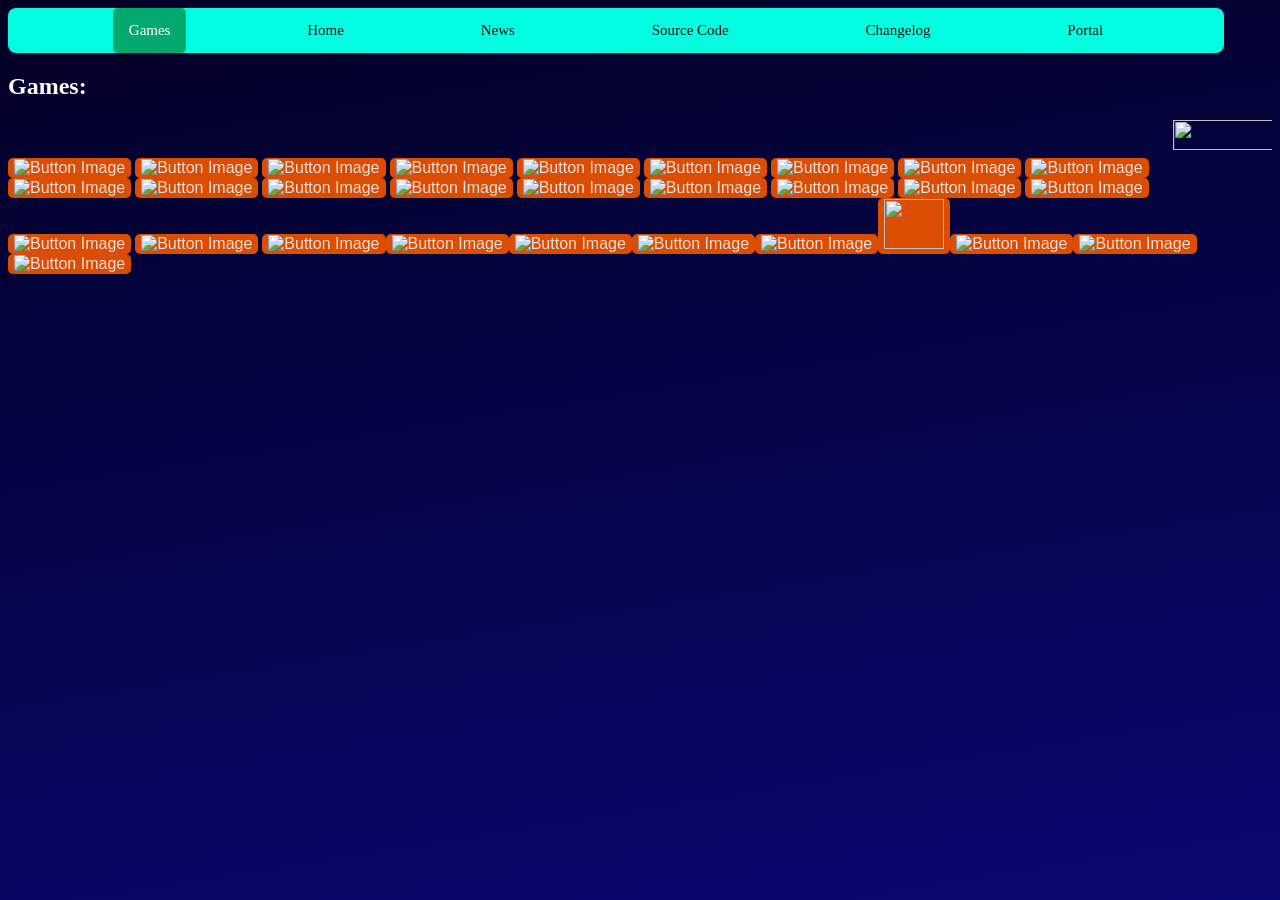
==== games.html @ ee5493f3 "started the fixes on the organizing of games" ====
<!DOCTYPE html>
<html>
<head>
  <meta charset="utf-8">
  <meta name="viewport" content="width=device-width">
  <title>Space Cat Games Version 12</title>
  <script type="text/javascript" src="https://www.bugherd.com/sidebarv2.js?apikey=dirlwq03grzkjludqxjtvg" async="true"></script>
  <link href="style.css" rel="stylesheet" type="text/css" 
</head>
  <link rel="shortcut icon" href="favicon (1).ico" type="image/x-icon">
  <link rel="icon" href="favicon.ico" type="image/x-icon">

     <div class="topnav">
         <a class="active" href="games.html">Games</a>
         <a href="index.html">Home</a>
         <a href="news.html">News</a>
         <a href="opensource.html">Source Code</a>
          <a href="changelog.html">Changelog</a>
       <a href="http://astralportal.ct.ws/">Portal</a>
       </div>
     <h2>Games:</h2>
     <marquee><img src="neocities.png" width="100"px height="30"px>
       <img src="Team_Astrocat.png" width="70"px height="30"px>
       <img src="gplv3.svg" width="70"px height="30"px>
       <img src="mothracompat.gif" width="70"px height="30"px>
       <img src="https://9p.io/plan9/img/power36.gif" width="70"px height="30"px>
         <a href="https://maschinensturmer.neocities.org/"><img src="https://maschinensturmer.neocities.org/ningenshikkakubotan.png"/></a>
         <a href="https://adilene.net/"><img src="https://i.ibb.co/9k8TjjhS/sitebutton.gif"</a>
         <a href="https://zorrpu.neocities.org">
          <img src="https://zorrpu.com/stamps-etc/link-me/Zorp%2088x31.jpg"></a>
             <a href="https://frutigeraeroarchive.org/">
              <img src="https://frutigeraeroarchive.org/images/buttons/frutigeraeroarchive_button.png"></a>
             <a href="https://winbows.neocities.org/" target="_top"><img src="https://winbows.neocities.org/resources/winbows-btn.png" title="Winbows XP" alt="Winbows XP"/></a>
             <a href= "https://funnyorangecat.neocities.org"><img src= "https://i.postimg.cc/kXmxWz6D/IMG-0352.png"/></a>
             <a href= "https://webgore.neocities.org/"><img src= "https://webgore.neocities.org/images/sitebutton.gif"/></a>
       <a href= "https://lopster.neocities.org/roring/roring"><img src= "https://lopster.neocities.org/deco/buttons/roring%20button.gif"/></a>
       </marquee>
  <button type="button"onclick="window.location.href='./games/wordle.html'">
    <img src="https://i.ibb.co/SXZymjyS/images.png"
         alt="Button Image" style="width: 50px; height: 50px;">
  </button>
  <button type="button"onclick="window.location.href='dino.html'">
    <img src="https://i.ibb.co/GBrwZRt/hes-just-so-pixelated-i-love-him-v0-obzrwinx6wfc1.webp"
         alt="Button Image" style="width: 50px; height: 50px;">
  </button>
  <button type="button"onclick="window.location.href='gm.html'">
    <img src="https://i.ibb.co/Xr5LnpSz/Logo-of-Geometry-Dash-svg.png"
         alt="Button Image" style="width: 50px; height: 50px;">
  </button>
  <button type="button"onclick="window.location.href='tetris.html'">
    <img src="https://i.ibb.co/vv645Z00/tetris-logo.png"
         alt="Button Image" style="width: 60px; height: 50px;">
  </button>
  <button type="button"onclick="window.location.href='stack.html'">
    <img src="https://i.ibb.co/YTVCpPqL/unnamed.png"
         alt="Button Image" style="width: 60px; height: 50px;">
  </button>
  <button type="button"onclick="window.location.href='fluid.html'">
    <img src="https://i.ibb.co/bjKdtQGs/Fluid-App.webp"
         alt="Button Image" style="width: 60px; height: 50px;">
  </button>
  <button type="button"onclick="window.location.href='bmptest.html'">
    <img src="https://i.ibb.co/gZfFXQMt/1541504.png"
         alt="Button Image" style="width: 60px; height: 50px;">
  </button>
  <button type="button"onclick="window.location.href='circle.html'">
    <img src="https://i.ibb.co/nN1xjLPG/971353830f129fd3f1446398792e6997.jpg"
         alt="Button Image" style="width: 60px; height: 50px;">
  </button>
  <button type="button"onclick="window.location.href='hell.html'">
    <img src="https://i.ibb.co/zhy037Mm/200px-Debugempty.png"
         alt="Button Image" style="width: 60px; height: 50px;">
  </button>
  <button type="button"onclick="window.location.href='sand.html'">
    <img src="https://i.ibb.co/xKbrp64L/images.jpg"
         alt="Button Image" style="width: 60px; height: 50px;">
  </button>
  <button type="button"onclick="window.location.href='paperio.html'">
    <img src="https://i.ibb.co/VYFygR7L/images-1.jpg"
         alt="Button Image" style="width: 60px; height: 50px;">
  </button>
  </button>
  <button type="button"onclick="window.location.href='doodle.html'">
    <img src="https://i.ibb.co/hR1ZK9Yc/Doodle-Jump.png"
         alt="Button Image" style="width: 60px; height: 50px;">
  </button>
  <button type="button"onclick="window.location.href='snake.html'">
    <img src="https://i.ibb.co/PGMhS950/images-3.jpg"
         alt="Button Image" style="width: 60px; height: 50px;">
  </button>
  <button type="button"onclick="window.location.href='pingpong.html'">
    <img src="https://i.ibb.co/LD4Z3872/pong-1650079489009.jpg"
         alt="Button Image" style="width: 60px; height: 50px;">
  </button>
  <button type="button"onclick="window.location.href='oofclicker.html'">
    <img src="https://i.ibb.co/MyM3h1vp/OOF.webp"
         alt="Button Image" style="width: 60px; height: 50px;">
  </button>
  <button type="button"onclick="window.location.href='chi.html'">
    <img src="https://i.ibb.co/tpSfg90n/images-4.jpg"
         alt="Button Image" style="width: 60px; height: 50px;">
  </button>
  </button>
  <button type="button"onclick="window.location.href='hardestgame.html'">
    <img src="https://i.ibb.co/nNYZ2FST/8-LMW84-image-75.jpg"
         alt="Button Image" style="width: 60px; height: 50px;">
  </button>
  <button type="button"onclick="window.location.href='fly.html'">
    <img src="https://i.ibb.co/GfPzN9Ns/images-5.jpg"
         alt="Button Image" style="width: 60px; height: 50px;">
  </button>

  <button type="button"onclick="window.location.href='mcplat.html'">
    <img src="https://i.ibb.co/B2vP8hy0/images-7.jpg"
         alt="Button Image" style="width: 60px; height: 50px;">
  </button>
       
  <button type="button"onclick="window.location.href='minecraft.html'">
    <img src="https://i.ibb.co/tT7XZRMW/Grass-Block-JE2.webp"
         alt="Button Image" style="width: 60px; height: 50px;">
  </button>
  <button type="button"onclick="window.location.href='time3.html'">
    <img src="https://i.ibb.co/PzYcrhGC/images-8.jpg"
         alt="Button Image" style="width: 60px; height: 50px;">
    <button type="button"onclick="window.location.href='slide.html'">
      <img src="https://i.ibb.co/1frgTZhB/unnamed-3.png"
           alt="Button Image" style="width: 60px; height: 50px;">
      <button type="button"onclick="window.location.href='target.html'">
        <img src="https://i.ibb.co/4ZcfP4Xs/UA5o3P.png"alt="Button Image" style="width: 60px; height: 50px;">

           <button type="button"onclick="window.location.href='https://webosu.online/'">
                   <img src="https://i.ibb.co/ksDVpKTp/Osu-Logo-2016-svg.png"alt="Button Image" style="width: 60px; height: 50px;">
             <button type="button"onclick="window.location.href='rr.html'">
                <img src="https://i.ibb.co/JW326Y6X/Screenshot-2025-03-13-11-44-18.png"alt="Button Image" style="width: 60px; height: 50px;">
           <br>
               <button type="button"onclick="window.location.href='roadrace.html'">
                     <img src="https://i.ibb.co/mCRSq3KB/Screenshot-2025-03-13-11-54-16.pngalt="Button Image" style="width: 60px; height: 50px;">
                <br>
                 <button type="button"onclick="window.location.href='winmine.html'">
                      <img src="https://i.ibb.co/Kc1J3Nhj/Mr-Smiley-Face-from-Minesweeper-render.webp" alt="Button Image" style="width: 60px; height: 50px;">
                 <br>
                      <button type="button"onclick="window.location.href='captain.html'">
                             <img src="https://i.ibb.co/tTYw89Cv/Screenshot-2025-03-23-17-02-24.png" alt="Button Image" style="width: 60px; height: 50px;">
                        <br>
                           <button type="button"onclick="window.location.href='asciishooter.html'">
                                    <img src="https://i.ibb.co/vxxDd0sd/Screenshot-2025-03-23-17-44-36.png" alt="Button Image" style="width: 60px; height: 50px;">
                               <br>
---- style.css ----
@font-face {
  font-family: grtvalue;
  src: url(valorantfont.ttf);
}
@media screen and (max-width:1920px) {
html {
  height: 100%;
  width: 100%;
}
body {
  background: rgb(0, 0, 0);
  background: rgb(2,0,36);
  background: linear-gradient(171deg, rgba(2,0,36,1) 0%, rgba(9,9,121,1) 35%, rgba(9,18,127,1) 38%, rgb(98, 190, 209) 100%);
  
  background-size: 3000px 3000px;
  .header {
    background-color: #F1F1F1;
    text-align: center;
    padding: 20px;

  }
}
h1 {
  color: rgb(253, 253, 253);
  font-family:'Gill Sans', 'Gill Sans MT', Calibri, 'Trebuchet MS', sans-serif;
  font-style: oblique;
}

h2 {
  color: white;
  font-family: Verdana;
}
button {
  background-color: #db4d00;
  border: 3px;
}
p {
  color: white;
  font-family: Verdana;
}

h3 {
  color: white;
  font-family: Verdana;
}
/* link colour*/
a {
  color: white;
  font-family: Verdana;
  
}
button{
  font-family: sans-serif;
  font-size: 100%;
  color: rgb(232, 223, 223);
  border-radius: 5px;
}
button:hover{
  transform: scale(1.3);
  color: white;
}
.frank-oz{
  background-color: #357971;
  border-radius: 5px;
}
  /* Add a black background color to the top navigation */
  .topnav {
    background-color: #00ffe1;
    overflow: hidden;
    border-radius: 8px;
    width: 95vw;
    display: flex;
    flex-direction:row;
    justify-content: space-evenly;
  }
  /* Style the links inside the navigation bar */
  .topnav a {
    float: left;
    color: #0f0f0f;
    text-align: center;
    padding: 14px 16px;
    text-decoration: none;
    font-size: 15px;
    border-radius: 5px;
  }

  /* Change the color of links on hover */
  .topnav a:hover {
    background-color: #98e8e5;
    color: black;
  }

  /* Add a color to the active/current link */
  .topnav a.active {
    background-color: #04AA6D;
    color: white;
  }
  /* UI Bar Logo Placement */
  .navigation-bar ul {
    padding: 0px;
    margin: 0px;
    text-align: center;
    display:inline-block;
    vertical-align:top;
  }
  /* {
      box-sizing: border-box;
      font-family: -apple-system, BlinkMacSystemFont, "segoe ui", roboto, oxygen, ubuntu, cantarell, "fira sans", "droid sans", "helvetica neue", Arial, sans-serif;
      font-size: 16px;
  } */
  body {
      background-color: #435165;
  }
}

@media screen and (max-width:642px) {
  html {
    height: 100%;
    width: 100%;
  }
  body {
    background: rgb(0, 0, 0);
    background: rgb(2,0,36);
    background: linear-gradient(171deg, rgba(2,0,36,1) 0%, rgba(9,9,121,1) 35%, rgba(9,18,127,1) 38%, rgb(98, 190, 209) 100%);
    
    background-size: 3000px 3000px;
    .header {
      background-color: #F1F1F1;
      text-align: center;
      padding: 20px;
  
    }
  }
  h1 {
    color: rgb(253, 253, 253);
    font-family:'Gill Sans', 'Gill Sans MT', Calibri, 'Trebuchet MS', sans-serif;
    font-style: oblique;
  }
  
  h2 {
    color: white;
    font-family: Verdana;
  }
  button {
    background-color: #db4d00;
    border: 3px;
  }
  p {
    color: white;
    font-family: Verdana;
  }
  
  h3 {
    color: white;
    font-family: Verdana;
  }
  /* link colour*/
  a {
    color: white;
    font-family: Verdana;
  }
  button{
    font-family: sans-serif;
    font-size: 100%;
    color: rgb(232, 223, 223);
    border-radius: 5px;
  }
  button:hover{
    transform: scale(1.3);
    color: white;
  }
    /* Add a black background color to the top navigation */
    .topnav {
      background-color: #00ffe1;
      overflow: hidden;
      border-radius: 8px;
      width: 95vw;
      display: flex;
      flex-direction:row;
      justify-content: space-evenly;
    }
    /* Style the links inside the navigation bar */
    .topnav a {
      float: left;
      color: #0f0f0f;
      text-align: center;
      padding: 14px 16px;
      text-decoration: none;
      font-size: 11px;
      font-family: 'Franklin Gothic Medium', 'Arial Narrow', Arial, sans-serif;
      font-style: bold;
      border-radius: 5px;
    }
  
    /* Change the color of links on hover */
    .topnav a:hover {
      background-color: #98e8e5;
      color: black;
    }
  
    /* Add a color to the active/current link */
    .topnav a.active {
      background-color: #04AA6D;
      color: white;
    }
    /* UI Bar Logo Placement */
    .navigation-bar ul {
      padding: 0px;
      margin: 0px;
      text-align: center;
      display:inline-block;
      vertical-align:top;
    }
    /* {
        box-sizing: border-box;
        font-family: -apple-system, BlinkMacSystemFont, "segoe ui", roboto, oxygen, ubuntu, cantarell, "fira sans", "droid sans", "helvetica neue", Arial, sans-serif;
        font-size: 16px;
    } */
    body {
        background-color: #435165;
    }
  }
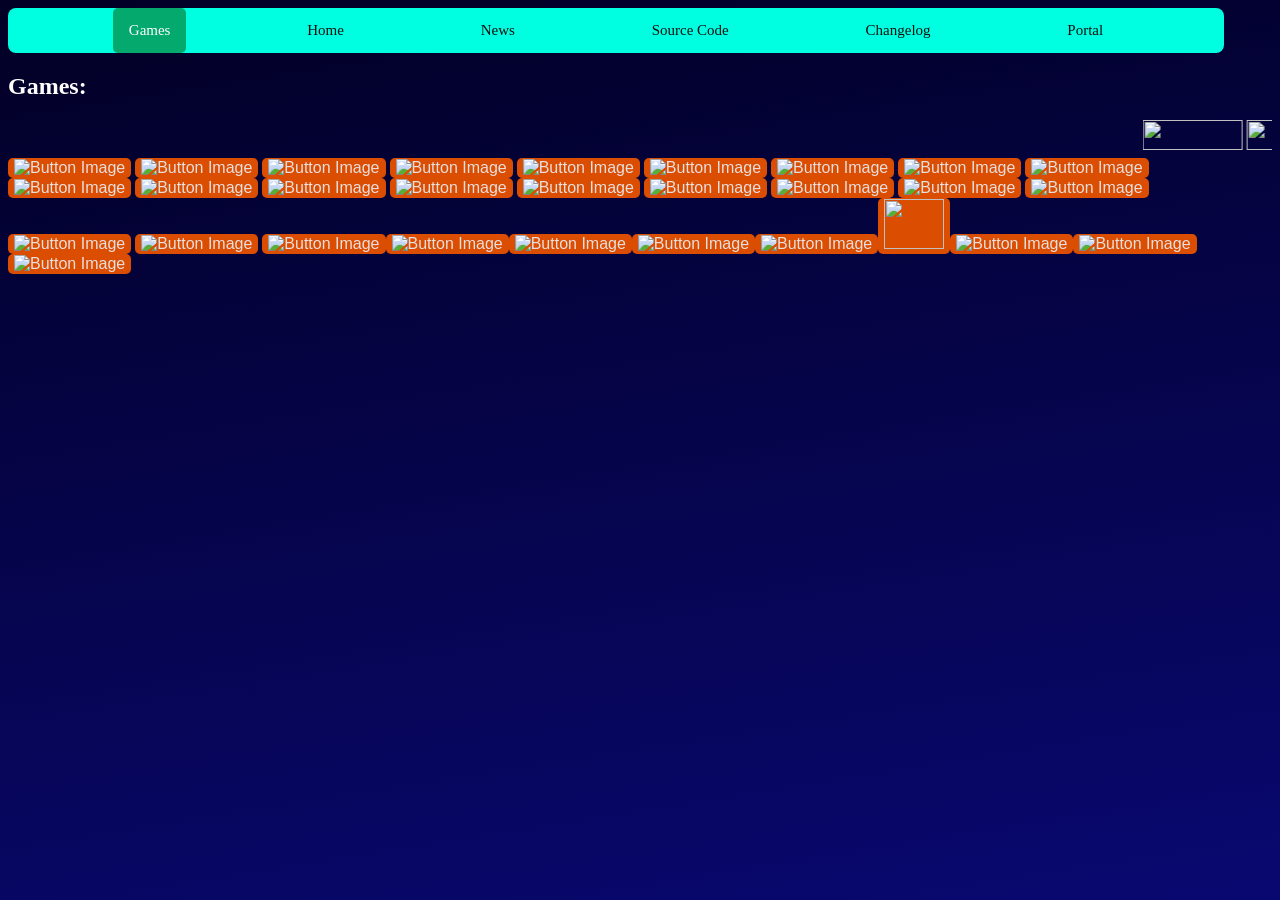
==== commit abd39939: "added comment on how to fix bug" ====
--- a/games.html
+++ b/games.html
@@ -35,6 +35,7 @@
              <a href= "https://webgore.neocities.org/"><img src= "https://webgore.neocities.org/images/sitebutton.gif"/></a>
        <a href= "https://lopster.neocities.org/roring/roring"><img src= "https://lopster.neocities.org/deco/buttons/roring%20button.gif"/></a>
        </marquee>
+<!-- DO AS FOLLOWS href='./games/<game_name>.html'  -->
   <button type="button"onclick="window.location.href='./games/wordle.html'">
     <img src="https://i.ibb.co/SXZymjyS/images.png"
          alt="Button Image" style="width: 50px; height: 50px;">
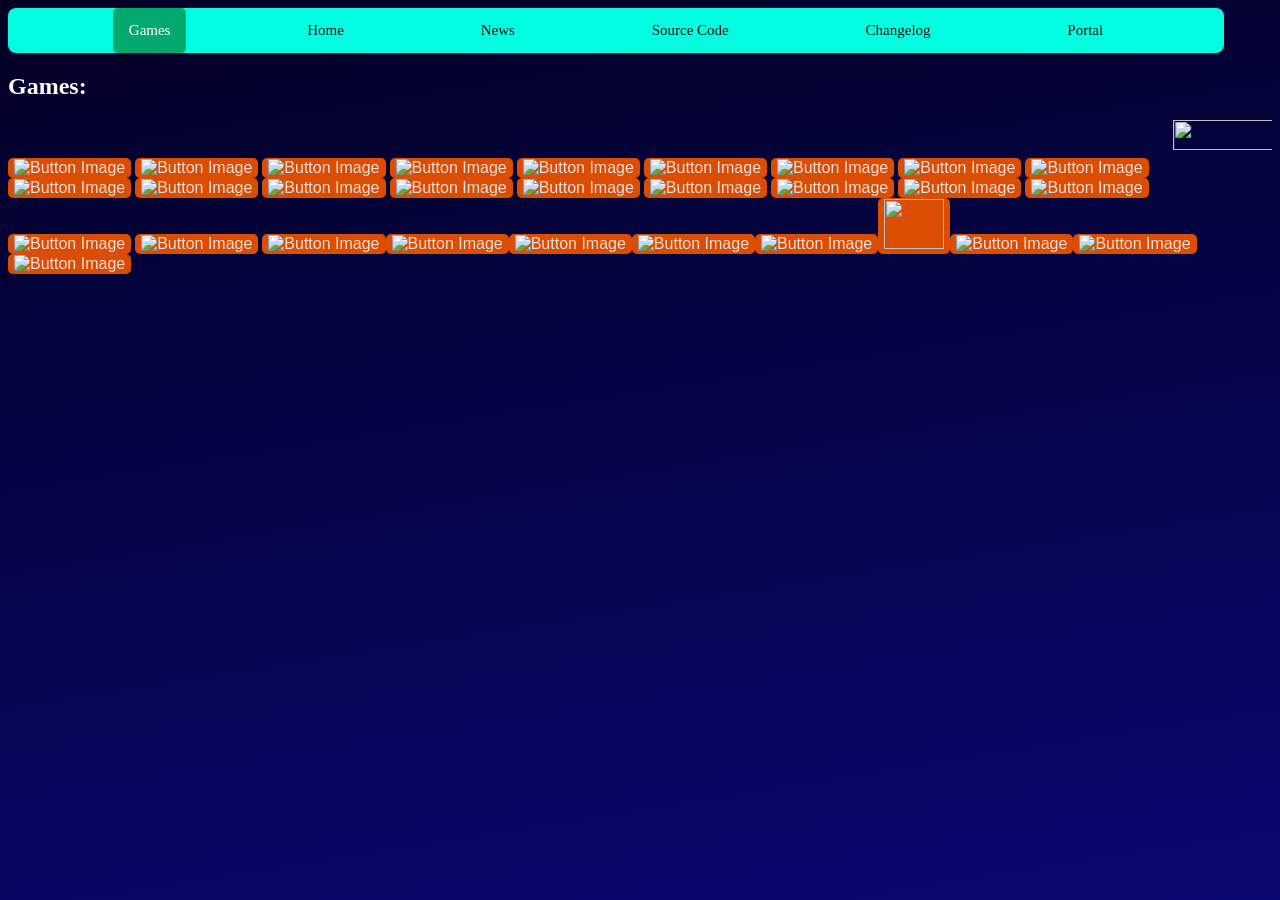
==== commit ebb1d67e: "more games moved into the /games folder" ====
--- a/games.html
+++ b/games.html
@@ -40,52 +40,52 @@
     <img src="https://i.ibb.co/SXZymjyS/images.png"
          alt="Button Image" style="width: 50px; height: 50px;">
   </button>
-  <button type="button"onclick="window.location.href='dino.html'">
+  <button type="button"onclick="window.location.href='./games/dino.html'">
     <img src="https://i.ibb.co/GBrwZRt/hes-just-so-pixelated-i-love-him-v0-obzrwinx6wfc1.webp"
          alt="Button Image" style="width: 50px; height: 50px;">
   </button>
-  <button type="button"onclick="window.location.href='gm.html'">
+  <button type="button"onclick="window.location.href='./games/gm.html'">
     <img src="https://i.ibb.co/Xr5LnpSz/Logo-of-Geometry-Dash-svg.png"
          alt="Button Image" style="width: 50px; height: 50px;">
   </button>
-  <button type="button"onclick="window.location.href='tetris.html'">
+  <button type="button"onclick="window.location.href='./games/tetris.html'">
     <img src="https://i.ibb.co/vv645Z00/tetris-logo.png"
          alt="Button Image" style="width: 60px; height: 50px;">
   </button>
-  <button type="button"onclick="window.location.href='stack.html'">
+  <button type="button"onclick="window.location.href='./games/stack.html'">
     <img src="https://i.ibb.co/YTVCpPqL/unnamed.png"
          alt="Button Image" style="width: 60px; height: 50px;">
   </button>
-  <button type="button"onclick="window.location.href='fluid.html'">
+  <button type="button"onclick="window.location.href='./games/fluid.html'">
     <img src="https://i.ibb.co/bjKdtQGs/Fluid-App.webp"
          alt="Button Image" style="width: 60px; height: 50px;">
   </button>
-  <button type="button"onclick="window.location.href='bmptest.html'">
+  <button type="button"onclick="window.location.href='./games/bmptest.html'">
     <img src="https://i.ibb.co/gZfFXQMt/1541504.png"
          alt="Button Image" style="width: 60px; height: 50px;">
   </button>
-  <button type="button"onclick="window.location.href='circle.html'">
+  <button type="button"onclick="window.location.href='./games/circle.html'">
     <img src="https://i.ibb.co/nN1xjLPG/971353830f129fd3f1446398792e6997.jpg"
          alt="Button Image" style="width: 60px; height: 50px;">
   </button>
-  <button type="button"onclick="window.location.href='hell.html'">
+  <button type="button"onclick="window.location.href='./games/hell.html'">
     <img src="https://i.ibb.co/zhy037Mm/200px-Debugempty.png"
          alt="Button Image" style="width: 60px; height: 50px;">
   </button>
-  <button type="button"onclick="window.location.href='sand.html'">
+  <button type="button"onclick="window.location.href='./games/sand.html'">
     <img src="https://i.ibb.co/xKbrp64L/images.jpg"
          alt="Button Image" style="width: 60px; height: 50px;">
   </button>
-  <button type="button"onclick="window.location.href='paperio.html'">
+  <button type="button"onclick="window.location.href='./games/paperio.html'">
     <img src="https://i.ibb.co/VYFygR7L/images-1.jpg"
          alt="Button Image" style="width: 60px; height: 50px;">
   </button>
   </button>
-  <button type="button"onclick="window.location.href='doodle.html'">
+  <button type="button"onclick="window.location.href='./games/doodle.html'">
     <img src="https://i.ibb.co/hR1ZK9Yc/Doodle-Jump.png"
          alt="Button Image" style="width: 60px; height: 50px;">
   </button>
-  <button type="button"onclick="window.location.href='snake.html'">
+  <button type="button"onclick="window.location.href='./games/snake.html'">
     <img src="https://i.ibb.co/PGMhS950/images-3.jpg"
          alt="Button Image" style="width: 60px; height: 50px;">
   </button>
@@ -102,7 +102,7 @@
          alt="Button Image" style="width: 60px; height: 50px;">
   </button>
   </button>
-  <button type="button"onclick="window.location.href='hardestgame.html'">
+  <button type="button"onclick="window.location.href='./games/hardestgame.html'">
     <img src="https://i.ibb.co/nNYZ2FST/8-LMW84-image-75.jpg"
          alt="Button Image" style="width: 60px; height: 50px;">
   </button>
@@ -111,12 +111,12 @@
          alt="Button Image" style="width: 60px; height: 50px;">
   </button>
 
-  <button type="button"onclick="window.location.href='mcplat.html'">
+  <button type="button"onclick="window.location.href='./games/mcplat.html'">
     <img src="https://i.ibb.co/B2vP8hy0/images-7.jpg"
          alt="Button Image" style="width: 60px; height: 50px;">
   </button>
        
-  <button type="button"onclick="window.location.href='minecraft.html'">
+  <button type="button"onclick="window.location.href='./games/minecraft.html'">
     <img src="https://i.ibb.co/tT7XZRMW/Grass-Block-JE2.webp"
          alt="Button Image" style="width: 60px; height: 50px;">
   </button>
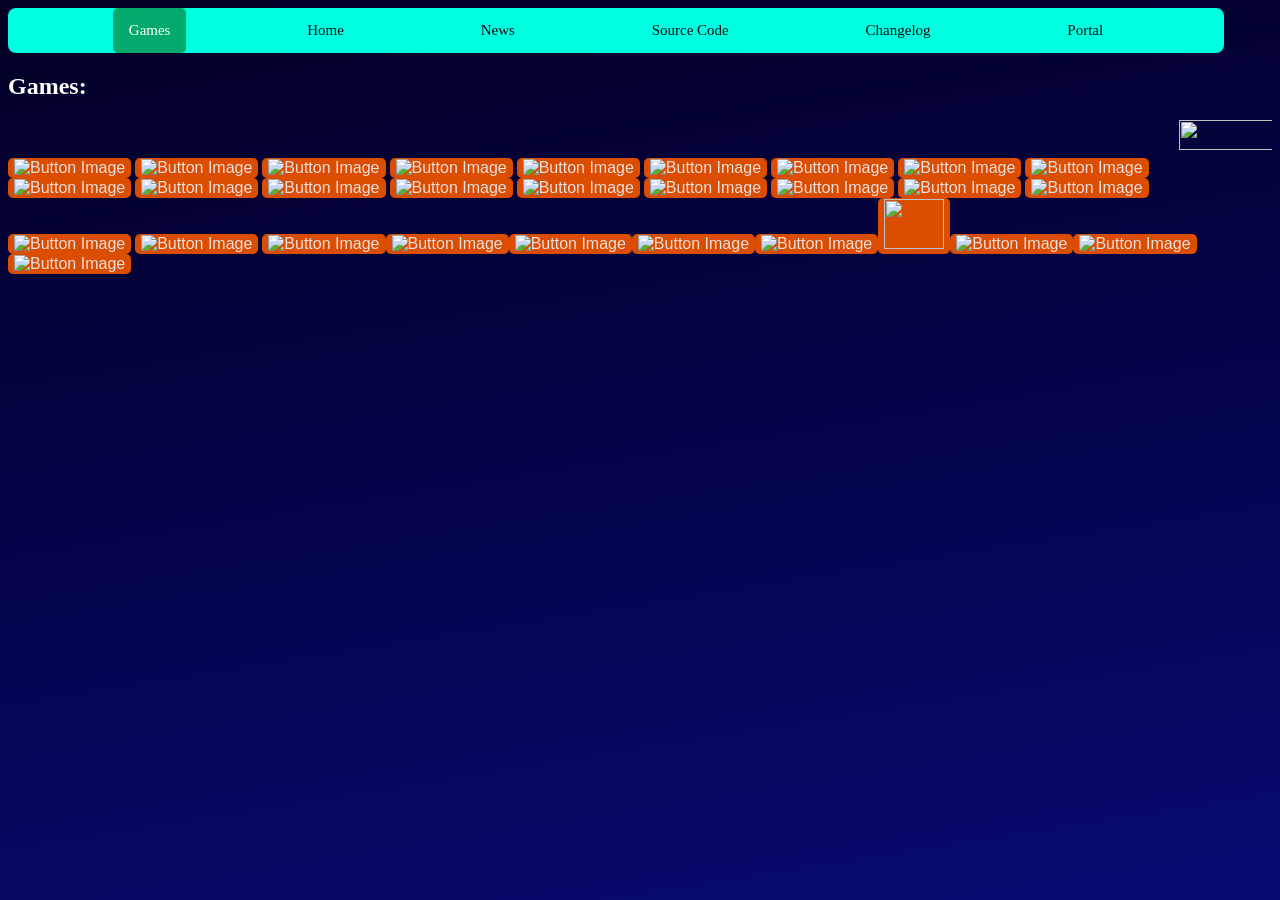
==== commit 4832e14a: "more games added" ====
--- a/games.html
+++ b/games.html
@@ -89,11 +89,11 @@
     <img src="https://i.ibb.co/PGMhS950/images-3.jpg"
          alt="Button Image" style="width: 60px; height: 50px;">
   </button>
-  <button type="button"onclick="window.location.href='pingpong.html'">
+  <button type="button"onclick="window.location.href='./games/pingpong.html'">
     <img src="https://i.ibb.co/LD4Z3872/pong-1650079489009.jpg"
          alt="Button Image" style="width: 60px; height: 50px;">
   </button>
-  <button type="button"onclick="window.location.href='oofclicker.html'">
+  <button type="button"onclick="window.location.href='./games/oofclick.html'">
     <img src="https://i.ibb.co/MyM3h1vp/OOF.webp"
          alt="Button Image" style="width: 60px; height: 50px;">
   </button>
@@ -106,7 +106,7 @@
     <img src="https://i.ibb.co/nNYZ2FST/8-LMW84-image-75.jpg"
          alt="Button Image" style="width: 60px; height: 50px;">
   </button>
-  <button type="button"onclick="window.location.href='fly.html'">
+  <button type="button"onclick="window.location.href='./games/fly.html'">
     <img src="https://i.ibb.co/GfPzN9Ns/images-5.jpg"
          alt="Button Image" style="width: 60px; height: 50px;">
   </button>
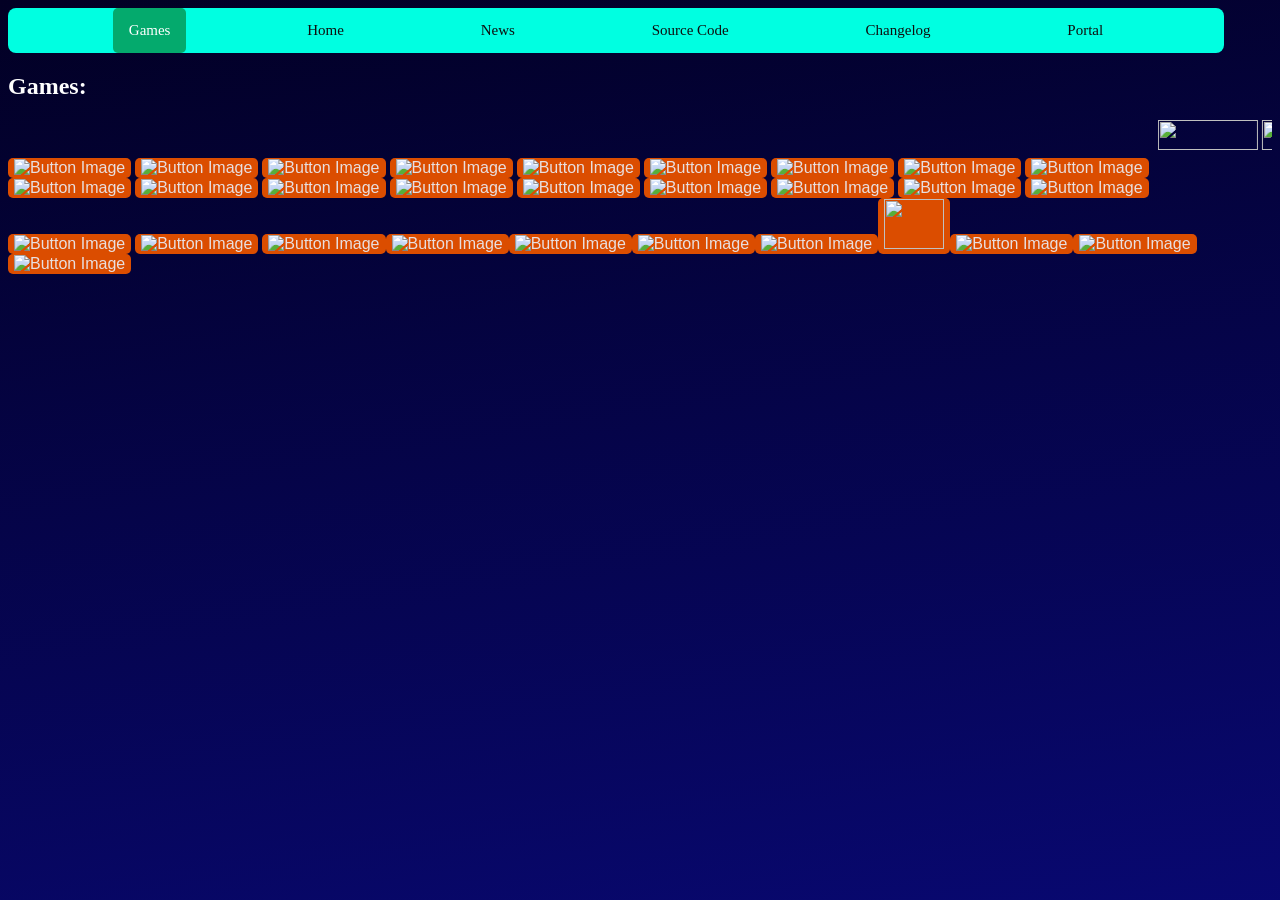
==== commit 4065b92b: "more added to the same /games folder" ====
--- a/games.html
+++ b/games.html
@@ -120,13 +120,13 @@
     <img src="https://i.ibb.co/tT7XZRMW/Grass-Block-JE2.webp"
          alt="Button Image" style="width: 60px; height: 50px;">
   </button>
-  <button type="button"onclick="window.location.href='time3.html'">
+  <button type="button"onclick="window.location.href='./games/time3.html'">
     <img src="https://i.ibb.co/PzYcrhGC/images-8.jpg"
          alt="Button Image" style="width: 60px; height: 50px;">
     <button type="button"onclick="window.location.href='slide.html'">
       <img src="https://i.ibb.co/1frgTZhB/unnamed-3.png"
            alt="Button Image" style="width: 60px; height: 50px;">
-      <button type="button"onclick="window.location.href='target.html'">
+      <button type="button"onclick="window.location.href='./games/target.html'">
         <img src="https://i.ibb.co/4ZcfP4Xs/UA5o3P.png"alt="Button Image" style="width: 60px; height: 50px;">
 
            <button type="button"onclick="window.location.href='https://webosu.online/'">
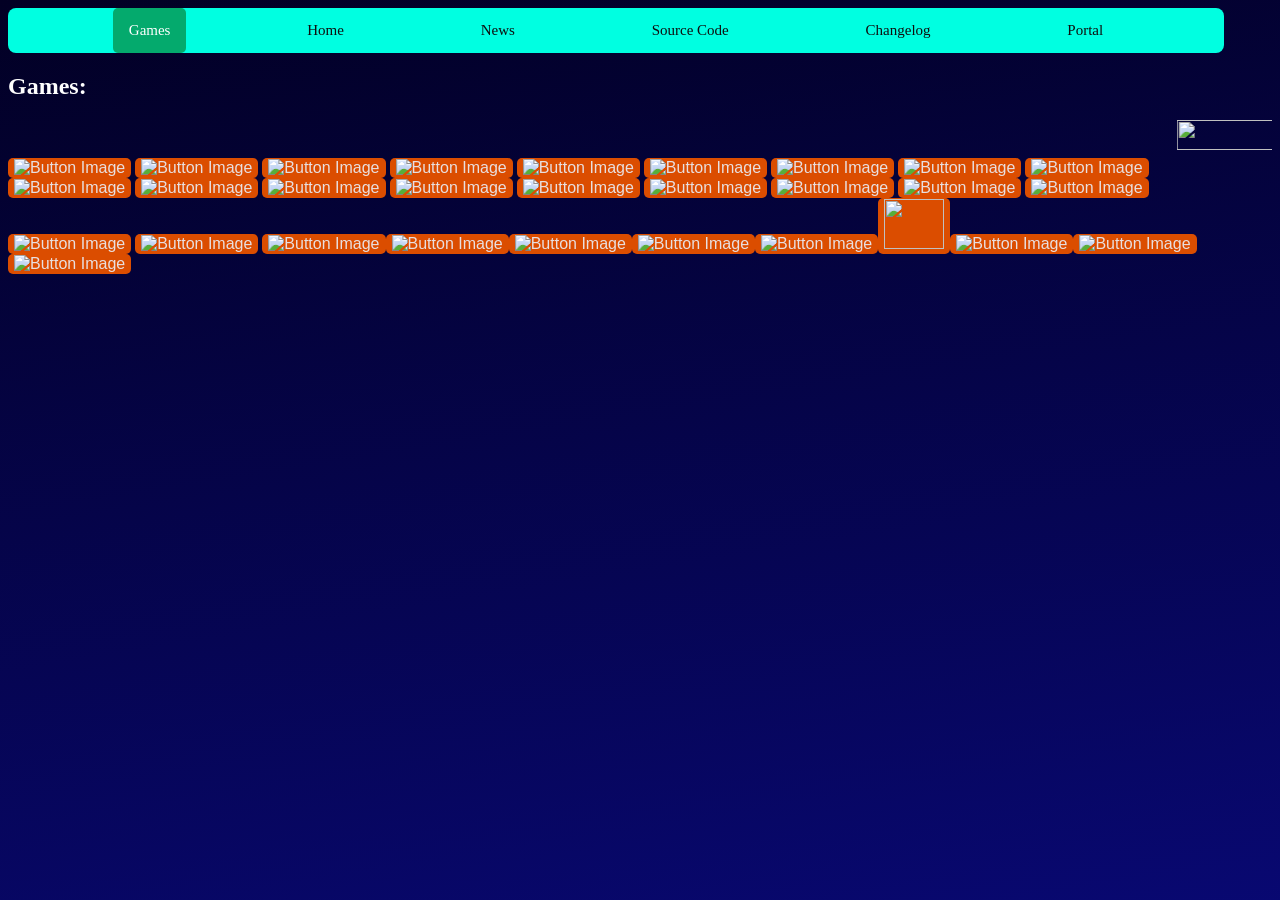
==== commit dc400dd3: "I think that's all of the games. If not please DM me." ====
--- a/games.html
+++ b/games.html
@@ -123,7 +123,7 @@
   <button type="button"onclick="window.location.href='./games/time3.html'">
     <img src="https://i.ibb.co/PzYcrhGC/images-8.jpg"
          alt="Button Image" style="width: 60px; height: 50px;">
-    <button type="button"onclick="window.location.href='slide.html'">
+    <button type="button"onclick="window.location.href='./games/slide.html'">
       <img src="https://i.ibb.co/1frgTZhB/unnamed-3.png"
            alt="Button Image" style="width: 60px; height: 50px;">
       <button type="button"onclick="window.location.href='./games/target.html'">
@@ -134,16 +134,16 @@
              <button type="button"onclick="window.location.href='rr.html'">
                 <img src="https://i.ibb.co/JW326Y6X/Screenshot-2025-03-13-11-44-18.png"alt="Button Image" style="width: 60px; height: 50px;">
            <br>
-               <button type="button"onclick="window.location.href='roadrace.html'">
+               <button type="button"onclick="window.location.href='./games/roadrace.html'">
                      <img src="https://i.ibb.co/mCRSq3KB/Screenshot-2025-03-13-11-54-16.pngalt="Button Image" style="width: 60px; height: 50px;">
                 <br>
-                 <button type="button"onclick="window.location.href='winmine.html'">
+                 <button type="button"onclick="window.location.href='./games/winmine.html'">
                       <img src="https://i.ibb.co/Kc1J3Nhj/Mr-Smiley-Face-from-Minesweeper-render.webp" alt="Button Image" style="width: 60px; height: 50px;">
                  <br>
-                      <button type="button"onclick="window.location.href='captain.html'">
+                      <button type="button"onclick="window.location.href='./games/captain.html'">
                              <img src="https://i.ibb.co/tTYw89Cv/Screenshot-2025-03-23-17-02-24.png" alt="Button Image" style="width: 60px; height: 50px;">
                         <br>
-                           <button type="button"onclick="window.location.href='asciishooter.html'">
+                           <button type="button"onclick="window.location.href='./games/asciishooter.html'">
                                     <img src="https://i.ibb.co/vxxDd0sd/Screenshot-2025-03-23-17-44-36.png" alt="Button Image" style="width: 60px; height: 50px;">
                                <br>
 
